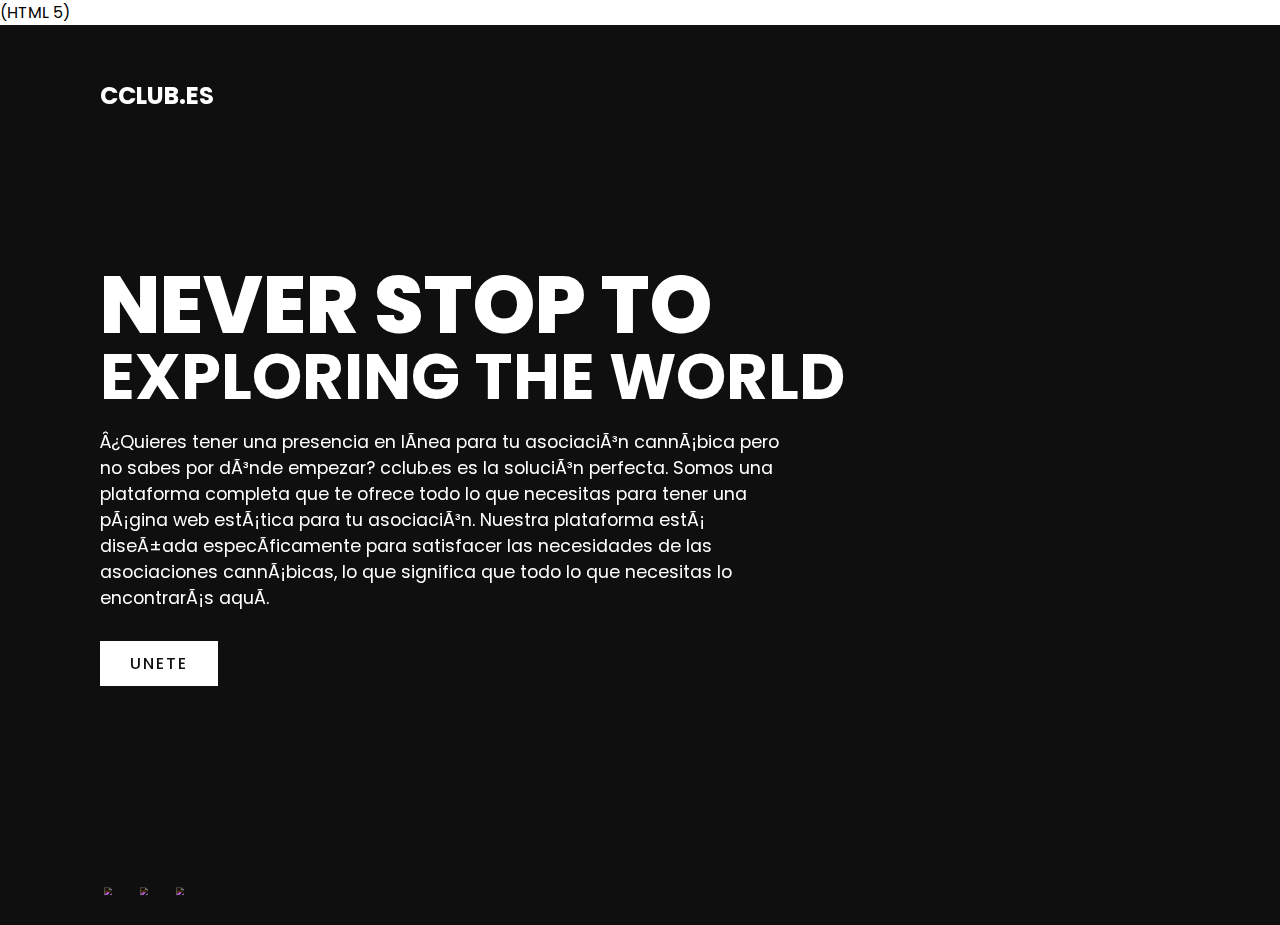
==== index.html @ 4cdc2f69 "Update index.html" ====
<!DOCTYPE html>
<html>

<head>
    <meta charset=”utf-8″ /> (HTML 5)
    <meta http-equiv=”Content-Type” content=”text/html; charset=utf-8″ /> 
    <title>Hello Deploy Now build with plain html</title>
    <link rel="stylesheet" href="https://fonts.googleapis.com/css?family=Poppins">
    <link rel="stylesheet" href="./main.css">
    <meta name="viewport" content="width=device-width, minimum-scale=1.0, maximum-scale=1.0" />
</head>

<body>
    

    
<!-- Video Source -->
  <!-- https://www.pexels.com/video/aerial-view-of-beautiful-resort-2169880/ -->
  <section class="showcase">
    <header>
      <h2 class="logo">CCLUB.ES</h2>
      <div class="toggle"></div>
    </header>
    <video src="./Secuencia.mp4" muted loop autoplay playsinline></video>
    <div class="overlay"></div>
    <div class="text">
      <h2>Never Stop To </h2> 
      <h3>Exploring The World</h3>
      <p>¿Quieres tener una presencia en línea para tu asociación cannábica pero no sabes por dónde empezar? cclub.es es la solución perfecta. 

Somos una plataforma completa que te ofrece todo lo que necesitas para tener una página web estática para tu asociación. Nuestra plataforma está diseñada específicamente para satisfacer las necesidades de las asociaciones cannábicas, lo que significa que todo lo que necesitas lo encontrarás aquí.</p>
      <a href="form.html">Unete</a>
    </div>
    <ul class="social">
      <li><a href="#"><img src="https://i.ibb.co/x7P24fL/facebook.png"></a></li>
      <li><a href="#"><img src="https://i.ibb.co/Wnxq2Nq/twitter.png"></a></li>
      <li><a href="#"><img src="https://i.ibb.co/ySwtH4B/instagram.png"></a></li>
    </ul>
  </section>
  <div class="menu">
    <ul>
      <li><a href="#">Home</a></li>
      <li><a href="#">News</a></li>
      <li><a href="#">Destination</a></li>
      <li><a href="#">Blog</a></li>
      <li><a href="#">Contact</a></li>
    </ul>
  </div>
    <script>
 const menuToggle = document.querySelector('.toggle');
      const showcase = document.querySelector('.showcase');

      menuToggle.addEventListener('click', () => {
        menuToggle.classList.toggle('active');
        showcase.classList.toggle('active');
      })
    </script>
</body>

</html>
---- main.css ----
@import url('https://fonts.googleapis.com/css?family=Poppins');
*
{
  margin: 0;
  padding: 0;
  box-sizing: border-box;
  font-family: 'Poppins', sans-serif;
}
header
{
  position: absolute;
  top: 0;
  left: 0;
  width: 100%;
  padding: 40px 100px;
  z-index: 1000;
  display: flex;
  justify-content: space-between;
  align-items: center;
}
header .logo
{
  color: #fff;
  text-transform: uppercase;
  cursor: pointer;
}
.toggle
{
  position: relative;
  width: 60px;
  height: 60px;
  background: url(https://i.ibb.co/HrfVRcx/menu.png);
  background-repeat: no-repeat;
  background-size: 30px;
  background-position: center;
  cursor: pointer;
}
.toggle.active
{
  background: url(https://i.ibb.co/rt3HybH/close.png);
  background-repeat: no-repeat;
  background-size: 25px;
  background-position: center;
  cursor: pointer;
}
.showcase
{
  position: absolute;
  right: 0;
  width: 100%;
  min-height: 100vh;
  padding: 100px;
  display: flex;
  justify-content: space-between;
  align-items: center;
  background: #111;
  transition: 0.5s;
  z-index: 2;
}
.showcase.active
{
  right: 300px;
}

.showcase video
{
  position: absolute;
  top: 0;
  left: 0;
  width: 100%;
  height: 100%;
  object-fit: cover;
  opacity: 0.8;
}
.overlay
{
  position: absolute;
  top: 0;
  left: 0;
  width: 100%;
  height: 100%;
  background: #393e404f;
  mix-blend-mode: overlay;
}
.text
{
  position: relative;
  z-index: 10;
}

.text h2
{
  font-size: 5em;
  font-weight: 800;
  color: #fff;
  line-height: 1em;
  text-transform: uppercase;
}
.text h3
{
  font-size: 4em;
  font-weight: 700;
  color: #fff;
  line-height: 1em;
  text-transform: uppercase;
}
.text p
{
  font-size: 1.1em;
  color: #fff;
  margin: 20px 0;
  font-weight: 400;
  max-width: 700px;
}
.text a
{
  display: inline-block;
  font-size: 1em;
  background: #fff;
  padding: 10px 30px;
  text-transform: uppercase;
  text-decoration: none;
  font-weight: 500;
  margin-top: 10px;
  color: #111;
  letter-spacing: 2px;
  transition: 0.2s;
}
.text a:hover
{
  letter-spacing: 6px;
}
.social
{
  position: absolute;
  z-index: 10;
  bottom: 20px;
  display: flex;
  justify-content: center;
  align-items: center;
}
.social li
{
  list-style: none;
}
.social li a
{
  display: inline-block;
  margin-right: 20px;
  filter: invert(1);
  transform: scale(0.5);
  transition: 0.5s;
}
.social li a:hover
{
  transform: scale(0.5) translateY(-15px);
}
.menu
{
  position: absolute;
  top: 0;
  right: 0;
  width: 300px;
  height: 100%;
  display: flex;
  justify-content: center;
  align-items: center;
}
.menu ul
{
  position: relative;
}
.menu ul li
{
  list-style: none;
}
.menu ul li a
{
  text-decoration: none;
  font-size: 24px;
  color: #111;
}
.menu ul li a:hover
{
  color: #03a9f4; 
}

@media (max-width: 991px)
{
  .showcase,
  .showcase header
  {
    padding: 40px;
  }
  .text h2
  {
    font-size: 3em;
  }
  .text h3
  {
    font-size: 2em;
  }
}







/* Smartphones (horizontal y vertical) */
@media only screen 
and (min-device-width : 320px) 
and (max-device-width : 480px) {
/* estilos */
}

/* Smartphones (horizontal) */
@media only screen 
and (min-width : 321px) {
/* estilos */
}

/* Smartphones (vertical)  */
@media only screen 
and (max-width : 320px) {
/* estilos */
}

/* iPads (vertical y horizontal) */
@media only screen 
and (min-device-width : 768px) 
and (max-device-width : 1024px) {
/* estilos */
}

/* iPads (horizontal) */
@media only screen 
and (min-device-width : 768px) 
and (max-device-width : 1024px) 
and (orientation : landscape) {
/* estilos */
}

/* iPads (vertical)  */
@media only screen 
and (min-device-width : 768px) 
and (max-device-width : 1024px) 
and (orientation : portrait) {
/* estilos */
}

/* pc de escritorio y portátiles */
@media only screen 
and (min-width : 1224px) {
/* estilos */
}

/* Pantallas grandes  */
@media only screen 
and (min-width : 1824px) {
/* estilos */
}

/* iPhone 4 ----------- */
@media
only screen and (-webkit-min-device-pixel-ratio : 1.5),
only screen and (min-device-pixel-ratio : 1.5) {
/* estilos */
}
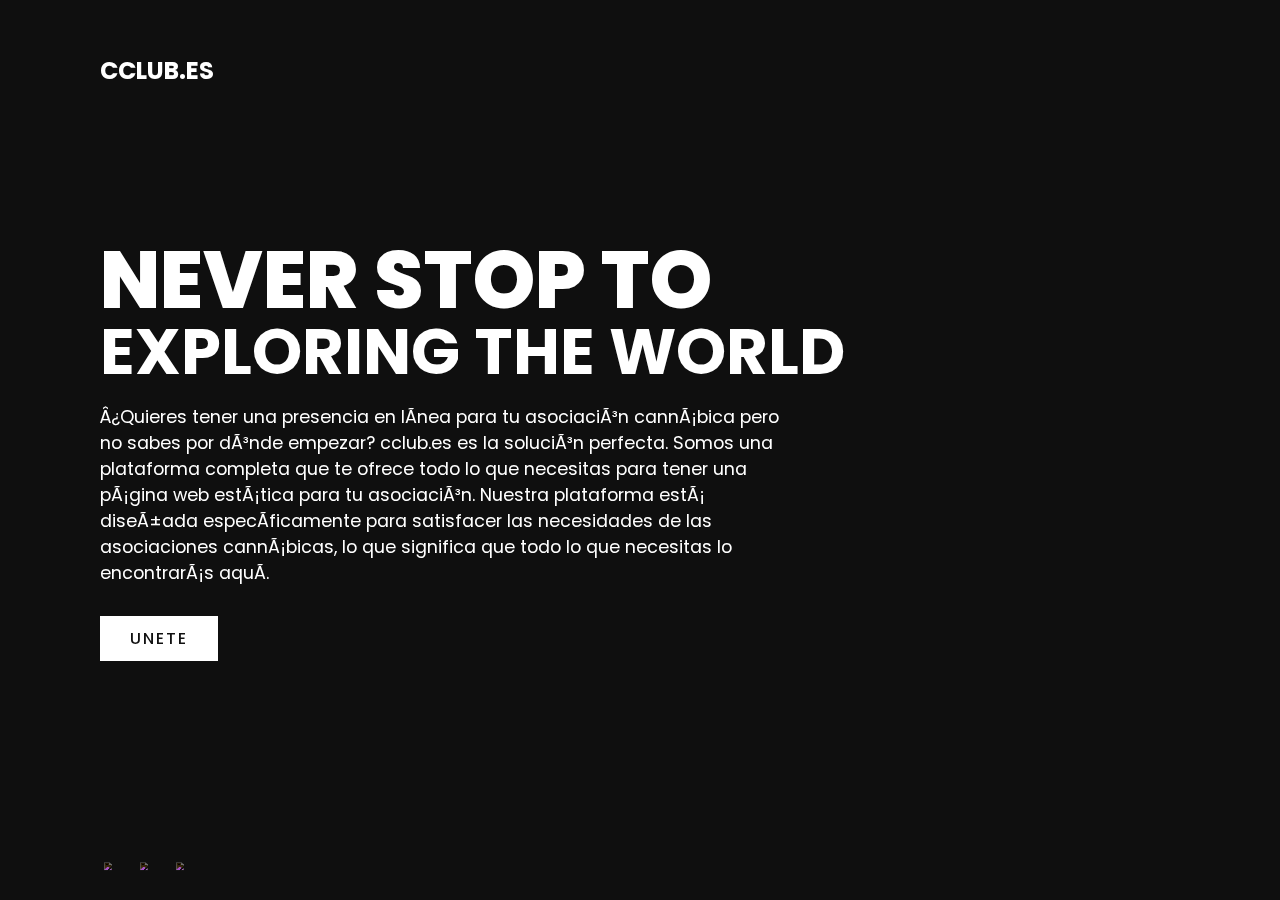
==== commit 773474d1: "Update index.html" ====
--- a/index.html
+++ b/index.html
@@ -2,7 +2,7 @@
 <html>
 
 <head>
-    <meta charset=”utf-8″ /> (HTML 5)
+    <meta charset=”utf-8″ />
     <meta http-equiv=”Content-Type” content=”text/html; charset=utf-8″ /> 
     <title>Hello Deploy Now build with plain html</title>
     <link rel="stylesheet" href="https://fonts.googleapis.com/css?family=Poppins">
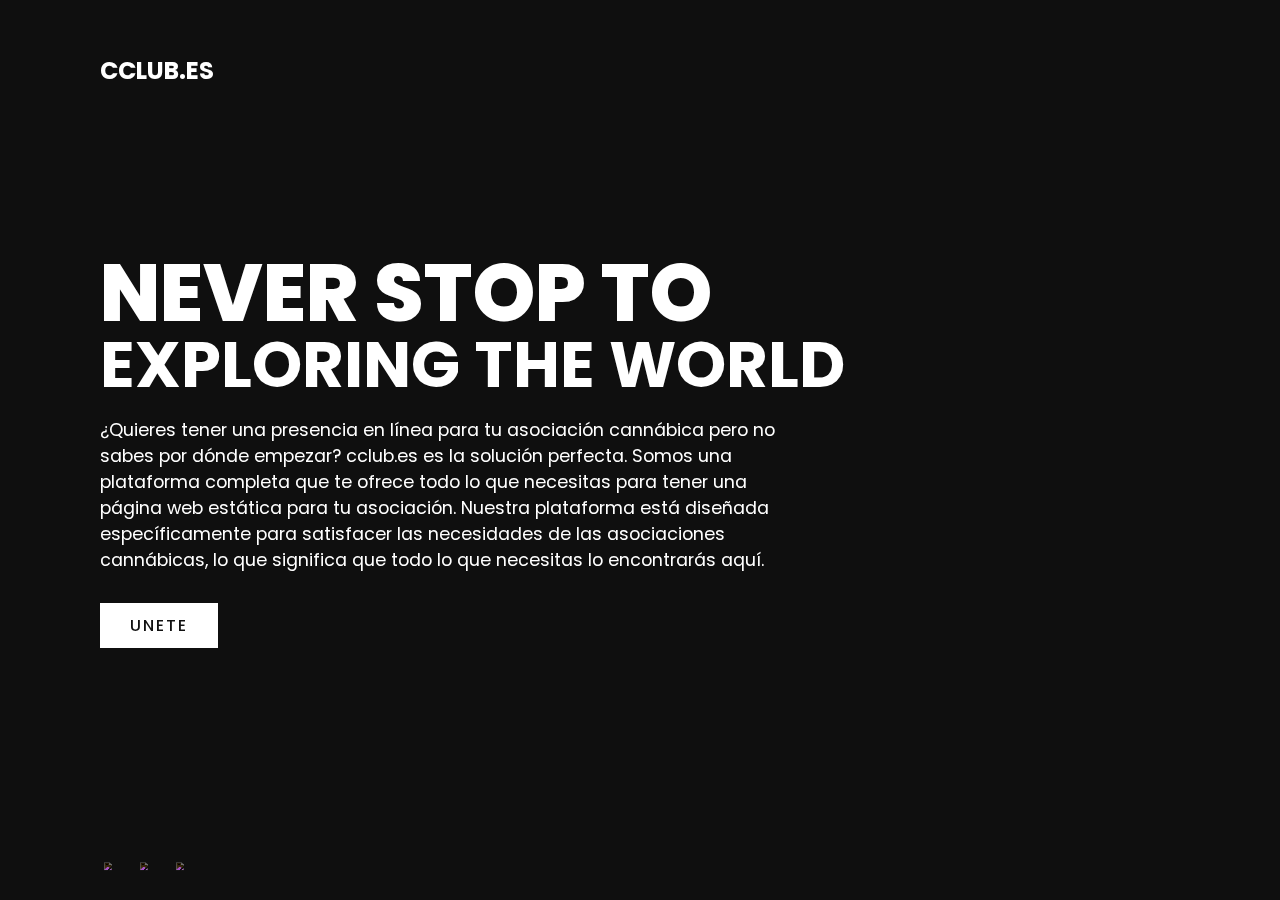
==== commit 0a9c0dac: "Update index.html" ====
--- a/index.html
+++ b/index.html
@@ -2,8 +2,7 @@
 <html>
 
 <head>
-    <meta charset=”utf-8″ />
-    <meta http-equiv=”Content-Type” content=”text/html; charset=utf-8″ /> 
+    <meta http-equiv="Content-Type" content="text/html; charset=utf-8"/>
     <title>Hello Deploy Now build with plain html</title>
     <link rel="stylesheet" href="https://fonts.googleapis.com/css?family=Poppins">
     <link rel="stylesheet" href="./main.css">
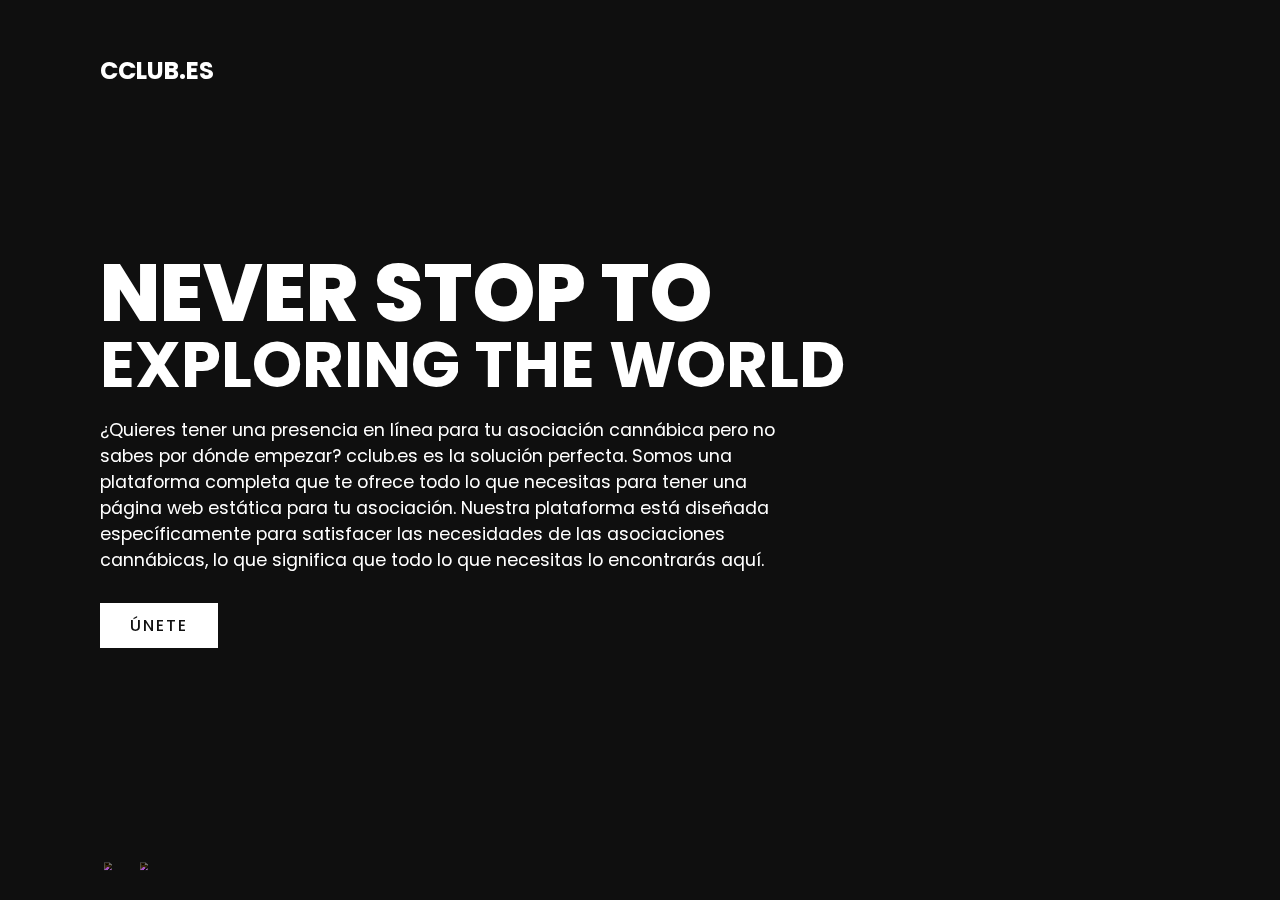
==== commit 66675340: "Update index.html" ====
--- a/index.html
+++ b/index.html
@@ -28,12 +28,11 @@
       <p>¿Quieres tener una presencia en línea para tu asociación cannábica pero no sabes por dónde empezar? cclub.es es la solución perfecta. 
 
 Somos una plataforma completa que te ofrece todo lo que necesitas para tener una página web estática para tu asociación. Nuestra plataforma está diseñada específicamente para satisfacer las necesidades de las asociaciones cannábicas, lo que significa que todo lo que necesitas lo encontrarás aquí.</p>
-      <a href="form.html">Unete</a>
+      <a href="form.html">Únete</a>
     </div>
     <ul class="social">
-      <li><a href="#"><img src="https://i.ibb.co/x7P24fL/facebook.png"></a></li>
-      <li><a href="#"><img src="https://i.ibb.co/Wnxq2Nq/twitter.png"></a></li>
-      <li><a href="#"><img src="https://i.ibb.co/ySwtH4B/instagram.png"></a></li>
+      <li><a href="https://twitter.com/marcgranellhd"><img src="https://i.ibb.co/Wnxq2Nq/twitter.png"></a></li>
+      <li><a href="https://www.instagram.com/cclub.es/"><img src="https://i.ibb.co/ySwtH4B/instagram.png"></a></li>
     </ul>
   </section>
   <div class="menu">
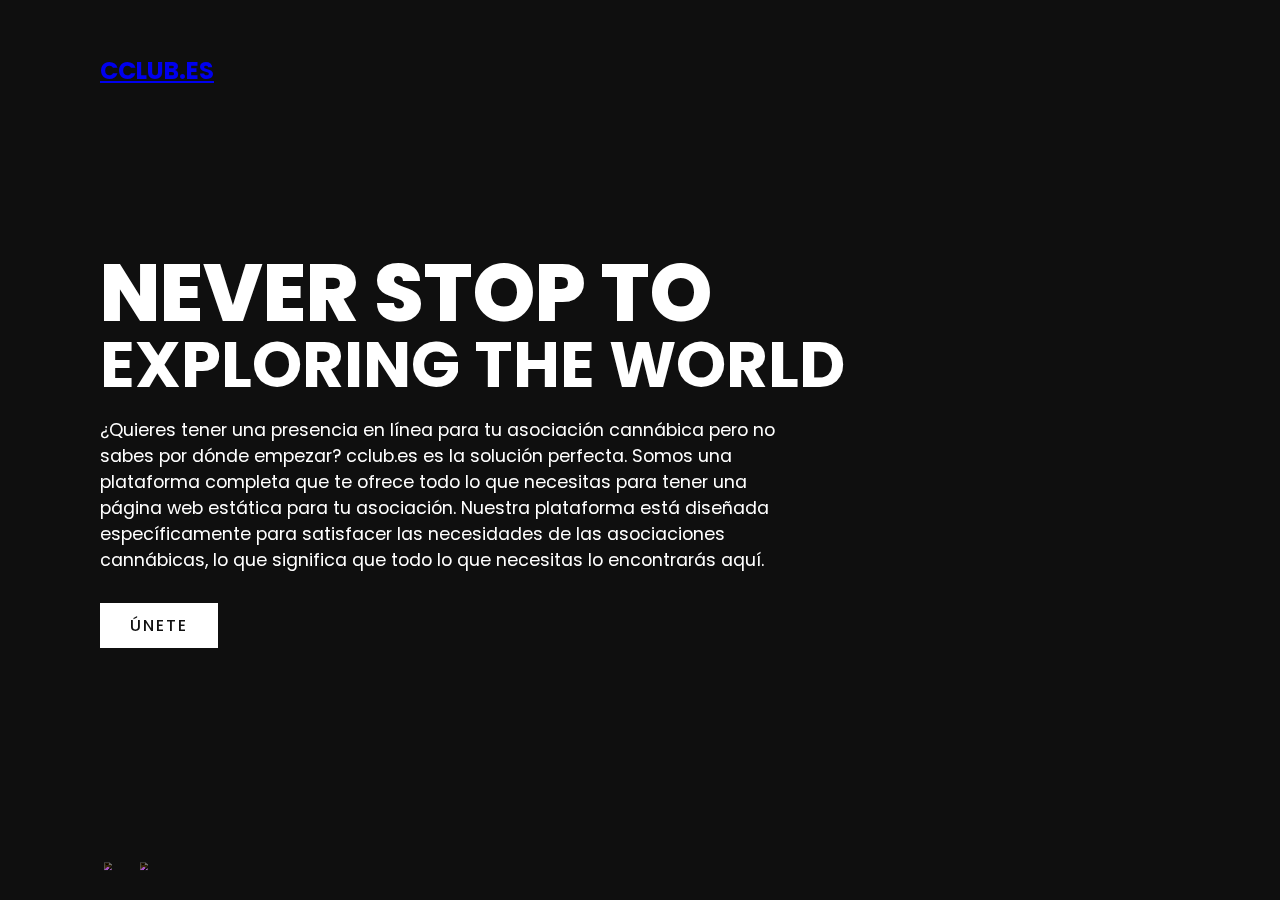
==== commit 67464764: "Update index.html" ====
--- a/index.html
+++ b/index.html
@@ -17,7 +17,7 @@
   <!-- https://www.pexels.com/video/aerial-view-of-beautiful-resort-2169880/ -->
   <section class="showcase">
     <header>
-      <h2 class="logo">CCLUB.ES</h2>
+      <h2 class="logo"><a href="https://cclub.es/">CCLUB.ES</a></h2>
       <div class="toggle"></div>
     </header>
     <video src="./Secuencia.mp4" muted loop autoplay playsinline></video>
@@ -37,9 +37,9 @@
   </section>
   <div class="menu">
     <ul>
-      <li><a href="#">Home</a></li>
-      <li><a href="#">News</a></li>
-      <li><a href="#">Destination</a></li>
+      <li><a href="https://cclub.es/">Home</a></li>
+      <li><a href="#">Únete</a></li>
+      <li><a href="#">Clubs</a></li>
       <li><a href="#">Blog</a></li>
       <li><a href="#">Contact</a></li>
     </ul>
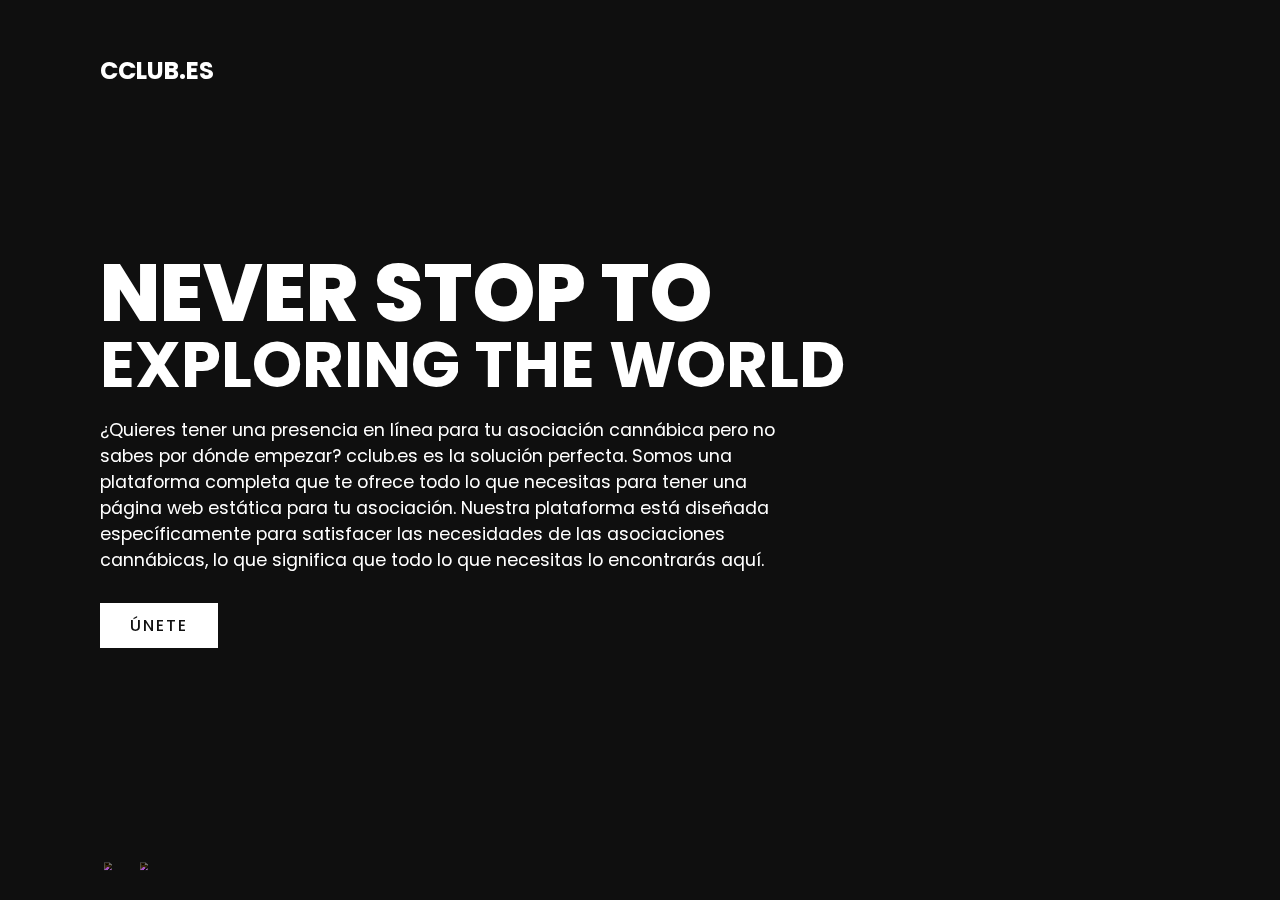
==== commit ad2f4ade: "Update index.html" ====
--- a/index.html
+++ b/index.html
@@ -17,7 +17,7 @@
   <!-- https://www.pexels.com/video/aerial-view-of-beautiful-resort-2169880/ -->
   <section class="showcase">
     <header>
-      <h2 class="logo"><a href="https://cclub.es/">CCLUB.ES</a></h2>
+      <h2 class="logo">CCLUB.ES</h2>
       <div class="toggle"></div>
     </header>
     <video src="./Secuencia.mp4" muted loop autoplay playsinline></video>
--- a/main.css
+++ b/main.css
@@ -23,6 +23,7 @@
   color: #fff;
   text-transform: uppercase;
   cursor: pointer;
+  text-decoration: none;
 }
 .toggle
 {
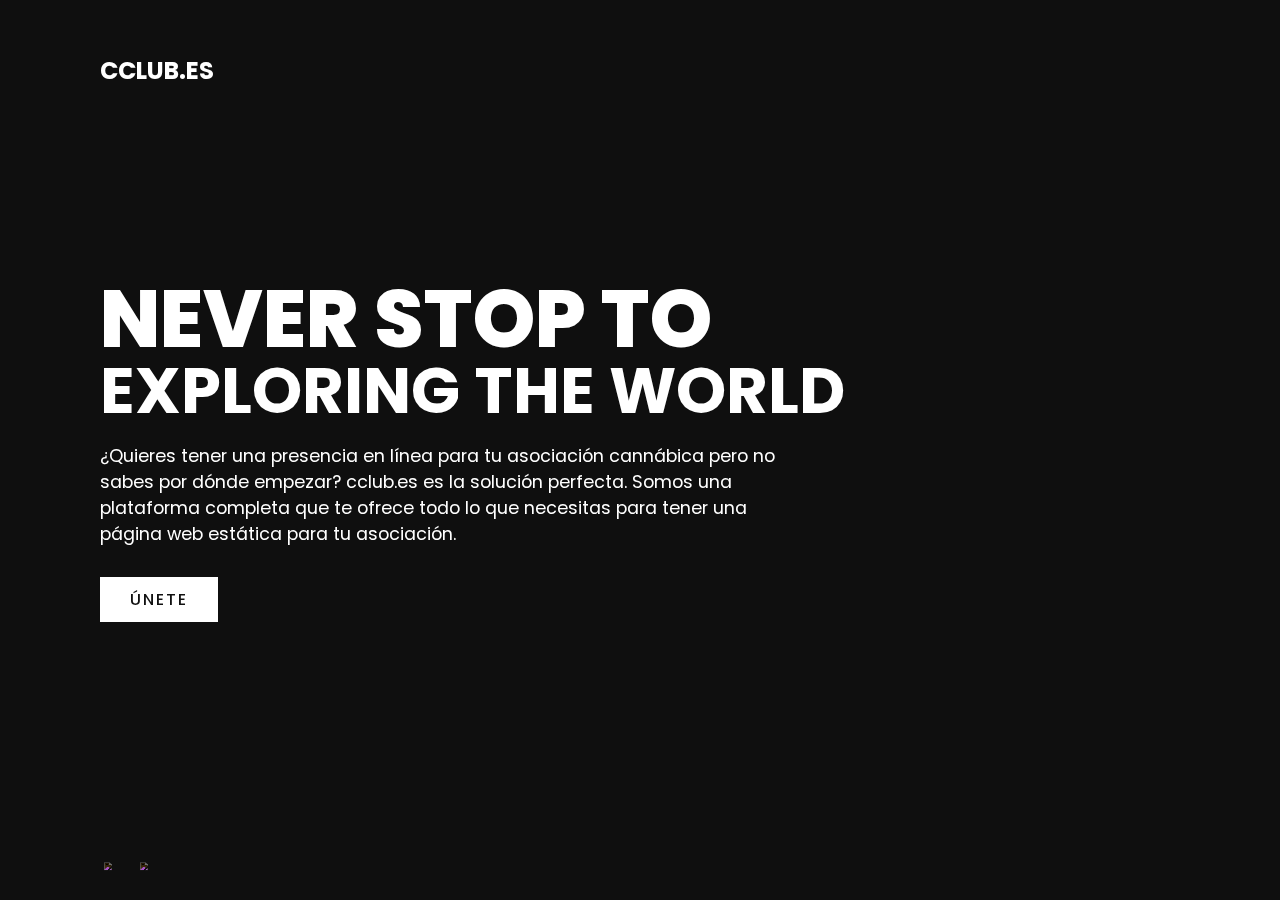
==== commit de5b7074: "Update index.html" ====
--- a/index.html
+++ b/index.html
@@ -27,7 +27,7 @@
       <h3>Exploring The World</h3>
       <p>¿Quieres tener una presencia en línea para tu asociación cannábica pero no sabes por dónde empezar? cclub.es es la solución perfecta. 
 
-Somos una plataforma completa que te ofrece todo lo que necesitas para tener una página web estática para tu asociación. Nuestra plataforma está diseñada específicamente para satisfacer las necesidades de las asociaciones cannábicas, lo que significa que todo lo que necesitas lo encontrarás aquí.</p>
+Somos una plataforma completa que te ofrece todo lo que necesitas para tener una página web estática para tu asociación.</p>
       <a href="form.html">Únete</a>
     </div>
     <ul class="social">
